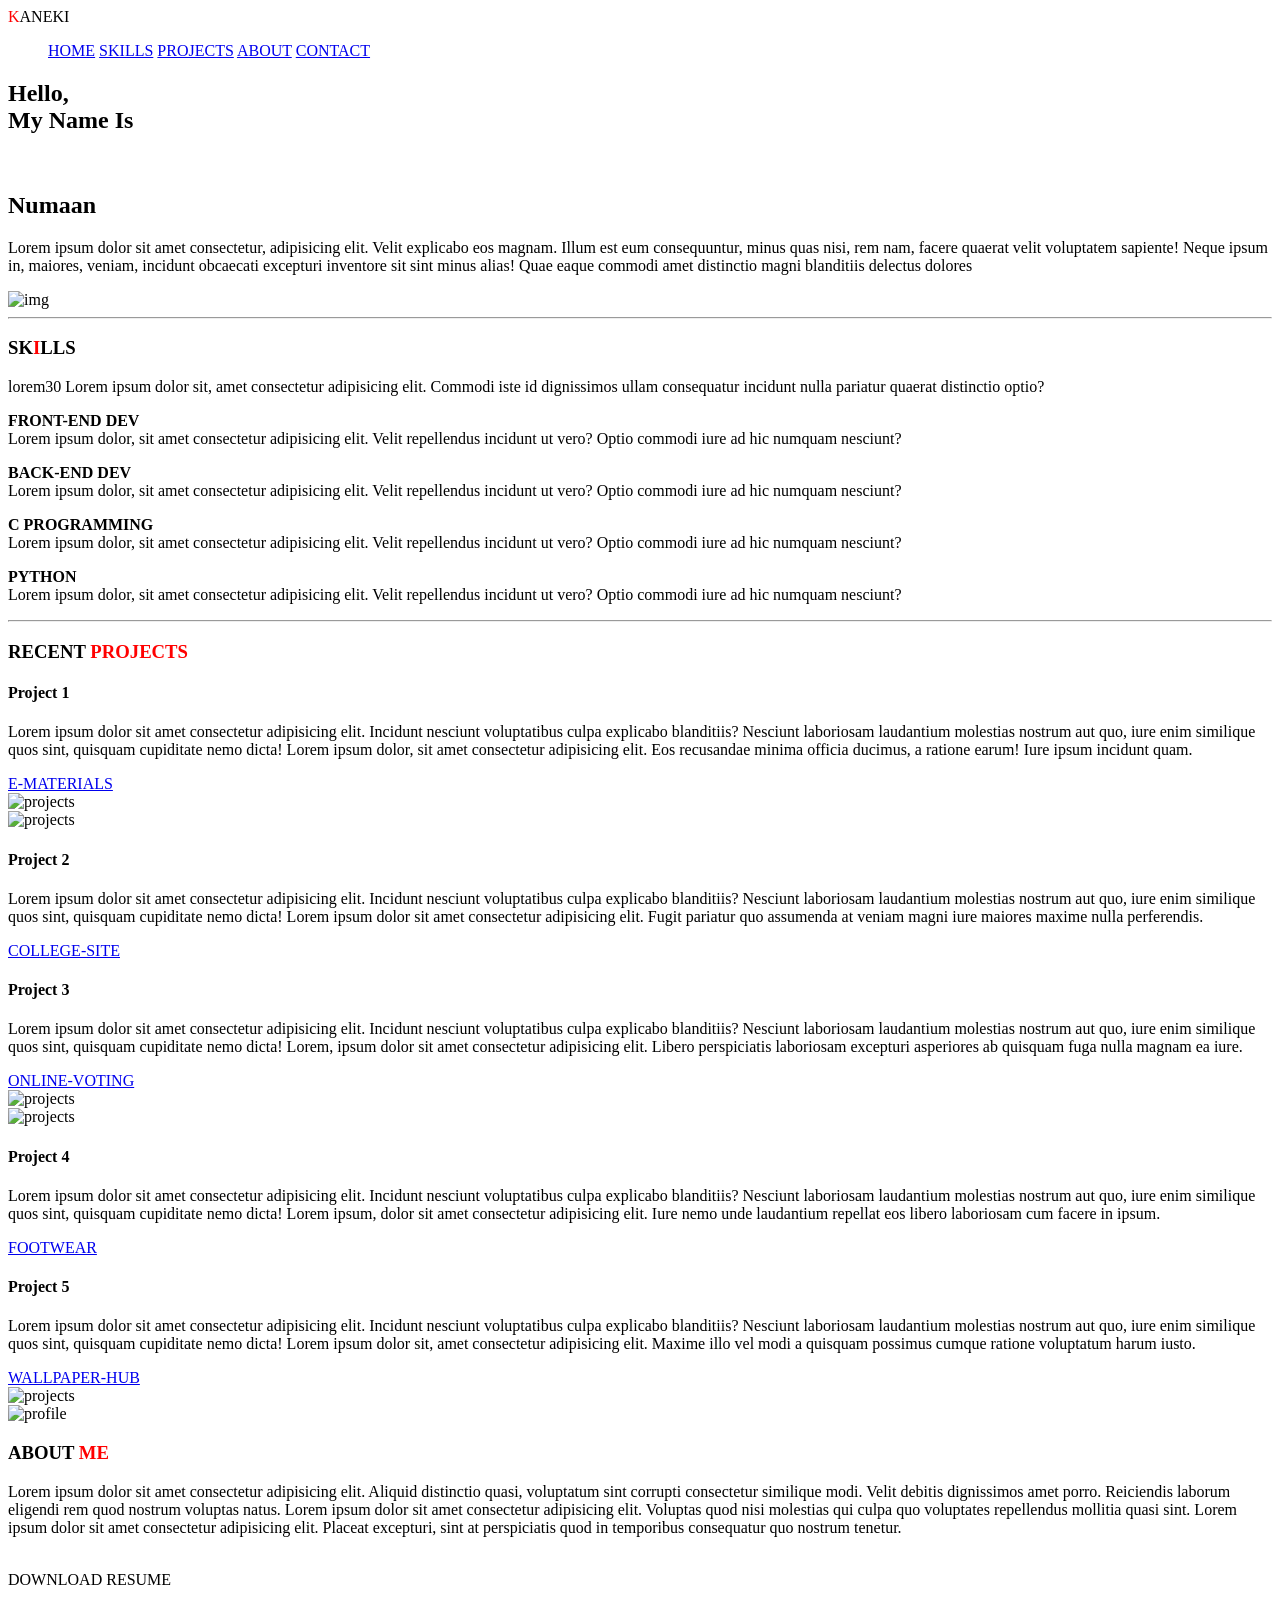
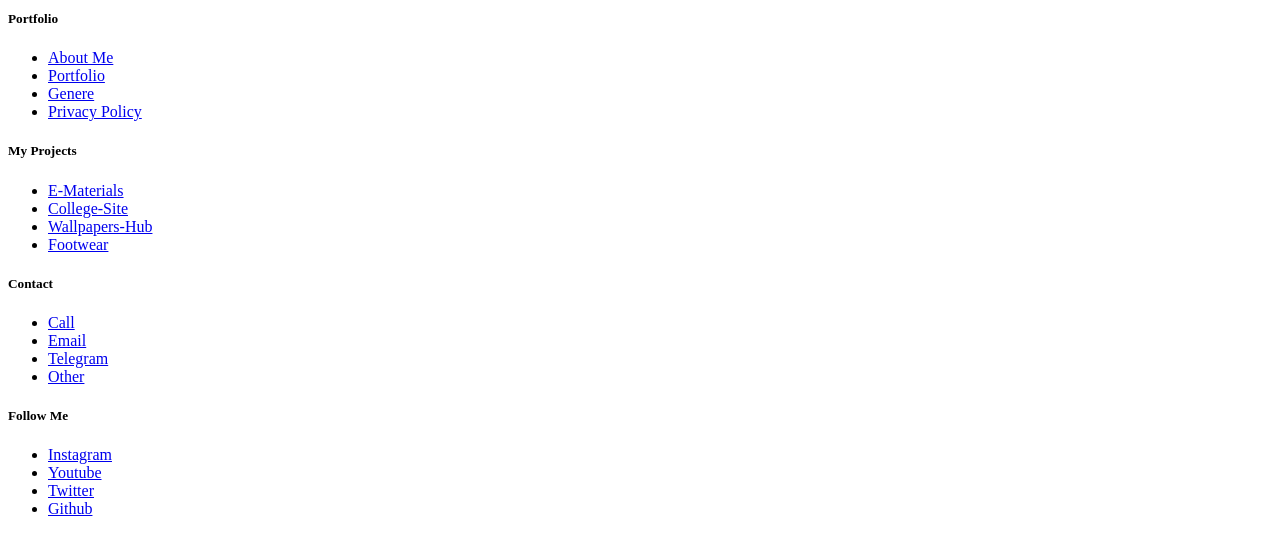
==== index.html @ 4962876b "added preload" ====
<!DOCTYPE html>
<html lang="en">
  <head>
    <meta charset="UTF-8" />
    <meta http-equiv="X-UA-Compatible" content="IE=edge" />
    <meta name="viewport" content="width=device-width, initial-scale=1.0" />
    <link rel="stylesheet" href="/style.css" />
    <link rel="preload" href="./style.css" as="style">
    <link rel="preload" href="./images1/back.jpg" as="image">
    <title>My Portfolio</title>
  </head>
  <body>
    <header>
      <div class="nav-bar">
        <div class="nav-name">
          <span style="color: red">K</span>ANEKI<span style="color: red">

          <div class="burger">
            <div class="line"></div>
            <div class="line"></div>
            <div class="line"></div>
          </div>
        </div>

        <div class="nav-links hei">
          <ul class="nav-list">
            <a href="#" class="link1">HOME</a>
            <a href="#skills" class="link2">SKILLS</a>
            <a href="#projects" class="link3">PROJECTS</a>
            <a href="#about" class="link4">ABOUT</a>
            <a href="#contact" class="link5">CONTACT</a>
          </ul>
        </div>
      </div>
    </header>

    <section class="main-box">
      <div class="main">
        <div class="main-b">
          <h1 class="hello">
            Hello, <br />
            My Name Is
          </h1>
          <br />
          <h1 class="name">Numaan</h1>
          <div class="extra-info">
            <p>
              <span class="red-clr">Lorem ipsum</span> dolor sit amet
              consectetur, adipisicing elit. Velit explicabo eos magnam.
              <span class="red-clr">Illum est</span> eum consequuntur, minus
              quas nisi, rem nam, facere quaerat velit voluptatem sapiente!
              <span class="red-clr">Neque ipsum</span> in, maiores, veniam,
              incidunt obcaecati excepturi inventore sit sint minus alias! Quae
              eaque commodi amet <span class="red-clr">distinctio</span> magni
              blanditiis delectus dolores
            </p>
          </div>
        </div>

        <div class="portfolio">
          <img src="/images1/about.jpg" alt="img" />
        </div>
      </div>
      <hr id="skills" />
    </section>

    <section>
      <h3 class="ser">SK<span style="color: red">I</span>LLS</h3>

      <p class="des">lorem30
        Lorem ipsum dolor sit, amet consectetur adipisicing elit. Commodi iste
        id dignissimos ullam consequatur incidunt nulla pariatur quaerat
        distinctio optio?
      </p>

      <div class="services-div">
        <div class="ser-div">
          <p class="serv">
            <strong>FRONT-END DEV</strong><br />Lorem ipsum dolor, sit amet
            consectetur adipisicing elit. Velit repellendus incidunt ut vero?
            Optio commodi iure ad hic numquam nesciunt?
          </p>
        </div>

        <div class="ser-div">
          <p class="serv">
            <strong>BACK-END DEV</strong><br />Lorem ipsum dolor, sit amet
            consectetur adipisicing elit. Velit repellendus incidunt ut vero?
            Optio commodi iure ad hic numquam nesciunt?
          </p>
        </div>

        <div class="ser-div">
          <p class="serv">
            <strong>C PROGRAMMING</strong><br />Lorem ipsum dolor, sit amet
            consectetur adipisicing elit. Velit repellendus incidunt ut vero?
            Optio commodi iure ad hic numquam nesciunt?
          </p>
        </div>

        <div class="ser-div">
          <p class="serv">
            <strong>PYTHON</strong><br />Lorem ipsum dolor, sit amet consectetur
            adipisicing elit. Velit repellendus incidunt ut vero? Optio commodi
            iure ad hic numquam nesciunt?
          </p>
        </div>
      </div>
      <hr id="projects" />
    </section>

    <section>
      <h3 class="projects">RECENT <span style="color: red">PROJECTS</span></h3>

      <div class="projects-details">
        <div class="pro">
          <div class="p">
            <h4>Project 1</h4>
            <p class="description">
              Lorem ipsum dolor sit amet consectetur adipisicing elit. Incidunt
              nesciunt voluptatibus culpa explicabo blanditiis? Nesciunt
              laboriosam laudantium molestias nostrum aut quo, iure enim
              similique quos sint, quisquam cupiditate nemo dicta! Lorem ipsum
              dolor, sit amet consectetur adipisicing elit. Eos recusandae
              minima officia ducimus, a ratione earum! Iure ipsum incidunt quam.
            </p>
            <div class="proBtn">
              <a href="/E-material/index.html" target="_blank">E-MATERIALS</a>
            </div>
          </div>
          <div class="project-images">
            <img
              src="/images1/proimg.jpg"
              alt="projects"
              class="pro-imgs"
            />
          </div>
        </div>

        <div class="pro">
          <div class="project-images odr">
            <img
              src="/images1/proimg.jpg"
              alt="projects"
              class="pro-imgs"
            />
          </div>
          <div class="p">
            <h4>Project 2</h4>
            <p class="description">
              Lorem ipsum dolor sit amet consectetur adipisicing elit. Incidunt
              nesciunt voluptatibus culpa explicabo blanditiis? Nesciunt
              laboriosam laudantium molestias nostrum aut quo, iure enim
              similique quos sint, quisquam cupiditate nemo dicta! Lorem ipsum
              dolor sit amet consectetur adipisicing elit. Fugit pariatur quo
              assumenda at veniam magni iure maiores maxime nulla perferendis.
            </p>
            <div class="proBtn">
              <a href="/school_site/index.html" target="_blank">COLLEGE-SITE</a>
            </div>
          </div>
        </div>

        <div class="pro">
          <div class="p">
            <h4>Project 3</h4>
            <p class="description">
              Lorem ipsum dolor sit amet consectetur adipisicing elit. Incidunt
              nesciunt voluptatibus culpa explicabo blanditiis? Nesciunt
              laboriosam laudantium molestias nostrum aut quo, iure enim
              similique quos sint, quisquam cupiditate nemo dicta! Lorem, ipsum
              dolor sit amet consectetur adipisicing elit. Libero perspiciatis
              laboriosam excepturi asperiores ab quisquam fuga nulla magnam ea
              iure.
            </p>
            <div class="proBtn">
              <a href="/voting/index.html" target="_blank">ONLINE-VOTING</a>
            </div>
          </div>
          <div class="project-images">
            <img
              src="/images1/proimg.jpg"
              alt="projects"
              class="pro-imgs"
            />
          </div>
        </div>

        <div class="pro">
          <div class="project-images odr">
            <img
              src="/images1/proimg.jpg"
              alt="projects"
              class="pro-imgs"
            />
          </div>
          <div class="p">
            <h4>Project 4</h4>
            <p class="description">
              Lorem ipsum dolor sit amet consectetur adipisicing elit. Incidunt
              nesciunt voluptatibus culpa explicabo blanditiis? Nesciunt
              laboriosam laudantium molestias nostrum aut quo, iure enim
              similique quos sint, quisquam cupiditate nemo dicta! Lorem ipsum,
              dolor sit amet consectetur adipisicing elit. Iure nemo unde
              laudantium repellat eos libero laboriosam cum facere in ipsum.
            </p>
            <div class="proBtn">
              <a href="/footwear/index.html" target="_blank">FOOTWEAR</a>
            </div>
          </div>
        </div>

        <div class="pro">
          <div class="p">
            <h4>Project 5</h4>
            <p class="description">
              Lorem ipsum dolor sit amet consectetur adipisicing elit. Incidunt
              nesciunt voluptatibus culpa explicabo blanditiis? Nesciunt
              laboriosam laudantium molestias nostrum aut quo, iure enim
              similique quos sint, quisquam cupiditate nemo dicta! Lorem ipsum
              dolor sit, amet consectetur adipisicing elit. Maxime illo vel modi
              a quisquam possimus cumque ratione voluptatum harum iusto.
            </p>
            <div class="proBtn">
              <a href="/wallpaperHub/page1.html" target="_blank"
                >WALLPAPER-HUB</a
              >
            </div>
          </div>
          <div class="project-images">
            <img
              src="/images1/proimg.jpg"
              alt="projects"
              class="pro-imgs"
            />
          </div>
        </div>
      </div>
    </section>

    <section class="about" id="about">
      <div class="ab-sec">
        <div class="ab-img">
          <img src="/images1/about.jpg" alt="profile" />
        </div>

        <div class="about-me">
          <h3>ABOUT <span style="color: red">ME</span></h3>
          <p>
            Lorem ipsum dolor sit amet consectetur adipisicing elit. Aliquid
            distinctio quasi, voluptatum sint corrupti consectetur similique
            modi. Velit debitis dignissimos amet porro. Reiciendis laborum
            eligendi rem quod nostrum voluptas natus. Lorem ipsum dolor sit amet
            consectetur adipisicing elit. Voluptas quod nisi molestias qui culpa
            quo voluptates repellendus mollitia quasi sint. Lorem ipsum dolor
            sit amet consectetur adipisicing elit. Placeat excepturi, sint at
            perspiciatis quod in temporibus consequatur quo nostrum tenetur.
          </p>
          <br />
          <span class="resume">DOWNLOAD RESUME</span>
        </div>
      </div>
    </section>

    <footer id="contact">
      <div class="ftr">
        <div class="b-s">
          <h5>Portfolio</h5>

          <ul>
            <li><a href="#about">About Me</a></li>
            <li><a href="/index.html">Portfolio</a></li>
            <li><a href="#">Genere</a></li>
            <li><a href="#">Privacy Policy</a></li>
          </ul>
        </div>
        <div class="b-s">
          <h5>My Projects</h5>

          <ul>
            <li>
              <a href="/E-material/index.html" target="_blank">E-Materials</a>
            </li>
            <li>
              <a href="/school_site/index.html" target="_blank">College-Site</a>
            </li>
            <li>
              <a href="/wallpaperHub/page1.html" target="_blank"
                >Wallpapers-Hub</a
              >
            </li>
            <li><a href="/footwear/index.html" target="_blank">Footwear</a></li>
          </ul>
        </div>
        <div class="b-s">
          <h5>Contact</h5>

          <ul>
            <li><a href="/#contact" target="_blank">Call</a></li>
            <li><a href="/#contact" target="_blank">Email</a></li>
            <li><a href="#">Telegram</a></li>
            <li><a href="#">Other</a></li>
          </ul>
        </div>
        <div class="b-s">
          <h5>Follow Me</h5>

          <ul>
            <li>
              <a
                href="https://www.instagram.com/aakh_makh_kout/"
                target="_blank"
                >Instagram</a
              >
            </li>
            <li>
              <a href="https://youtube.com/@aakh_makh_kout" target="_blank"
                >Youtube</a
              >
            </li>
            <li>
              <a href="https://www.twitter.com/Aakh_Makh_Kout/" target="_blank"
                >Twitter</a
              >
            </li>
            <li>
              <a href="https://github.com/aakhmakhkout" target="_blank"
                >Github</a
              >
            </li>
          </ul>
        </div>
      </div>
    </footer>
  </body>
  <script>
    var burger = document.querySelector(".burger");
    var navList = document.querySelector(".nav-list");
    var navLinks = document.querySelector(".hei");

    burger.addEventListener("click", () => {
      navList.classList.toggle("nav-list");
      navLinks.classList.toggle("hei");
    });
  </script>
</html>
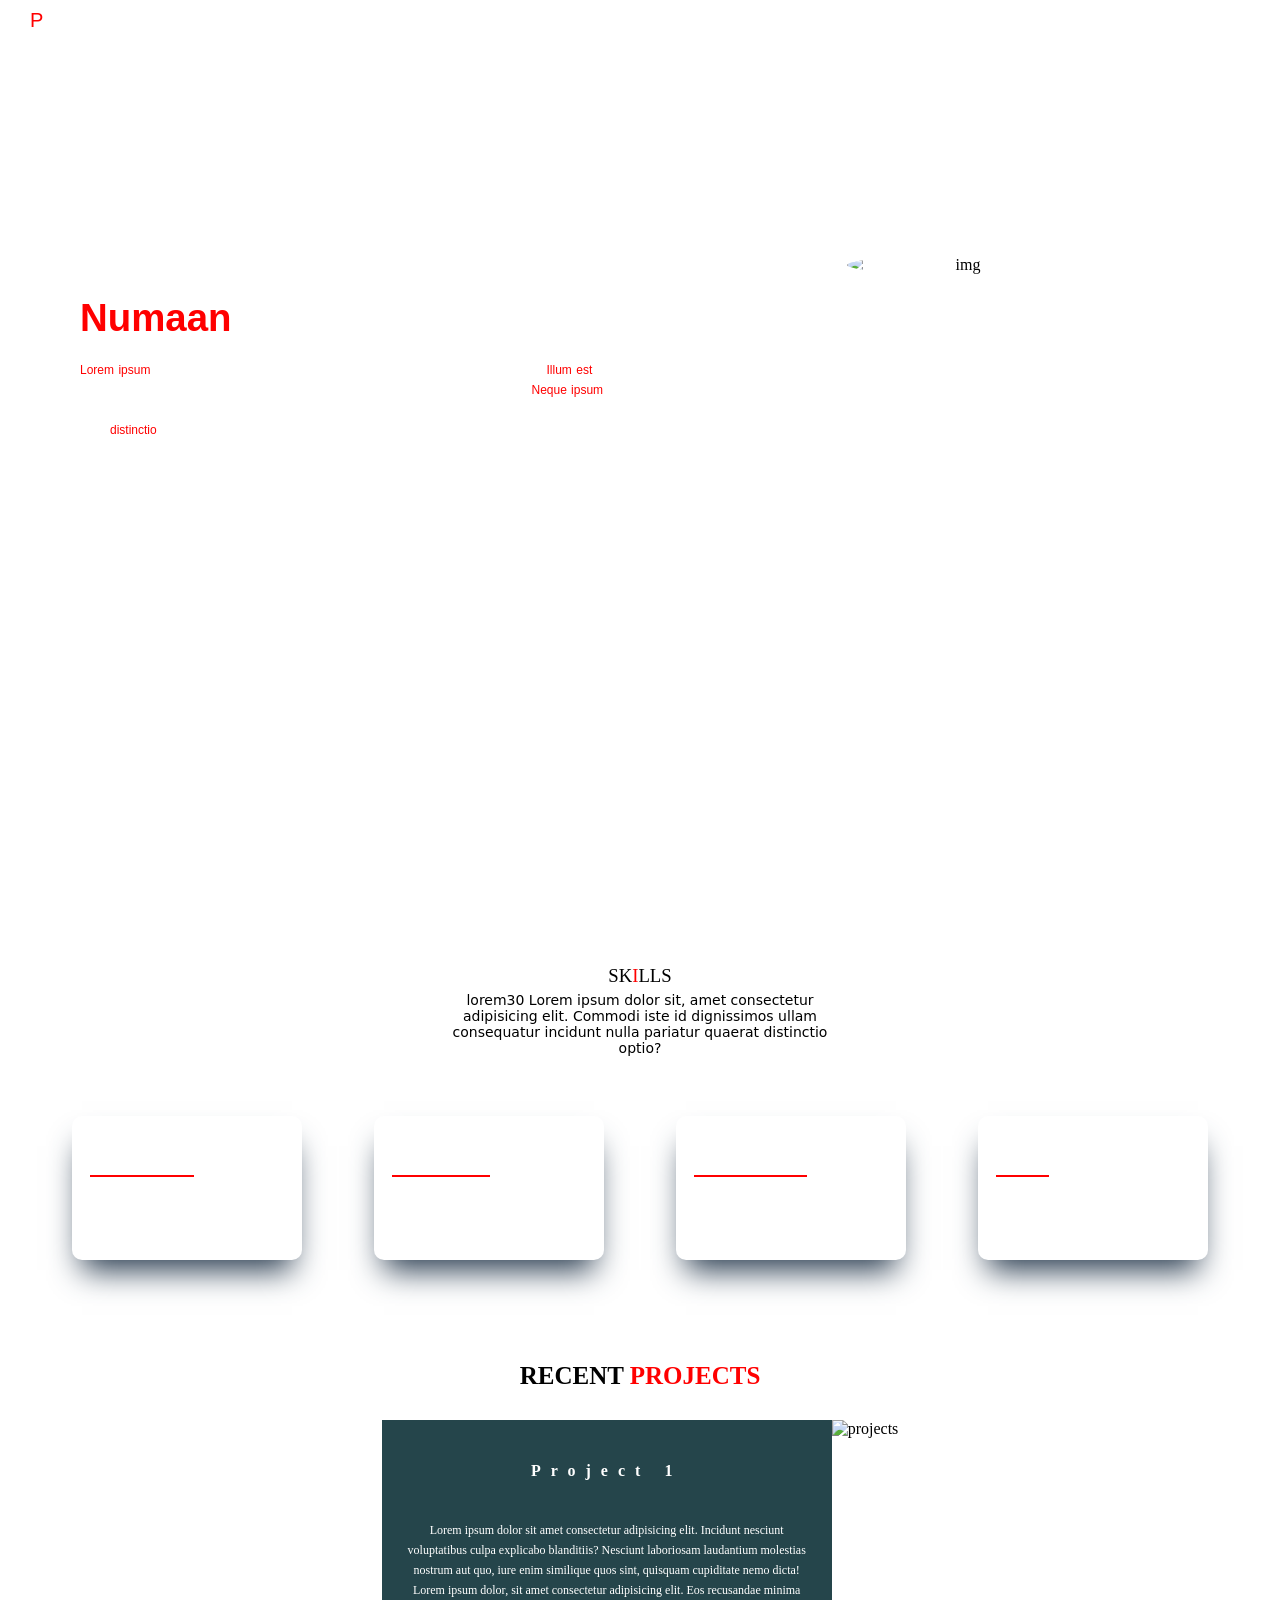
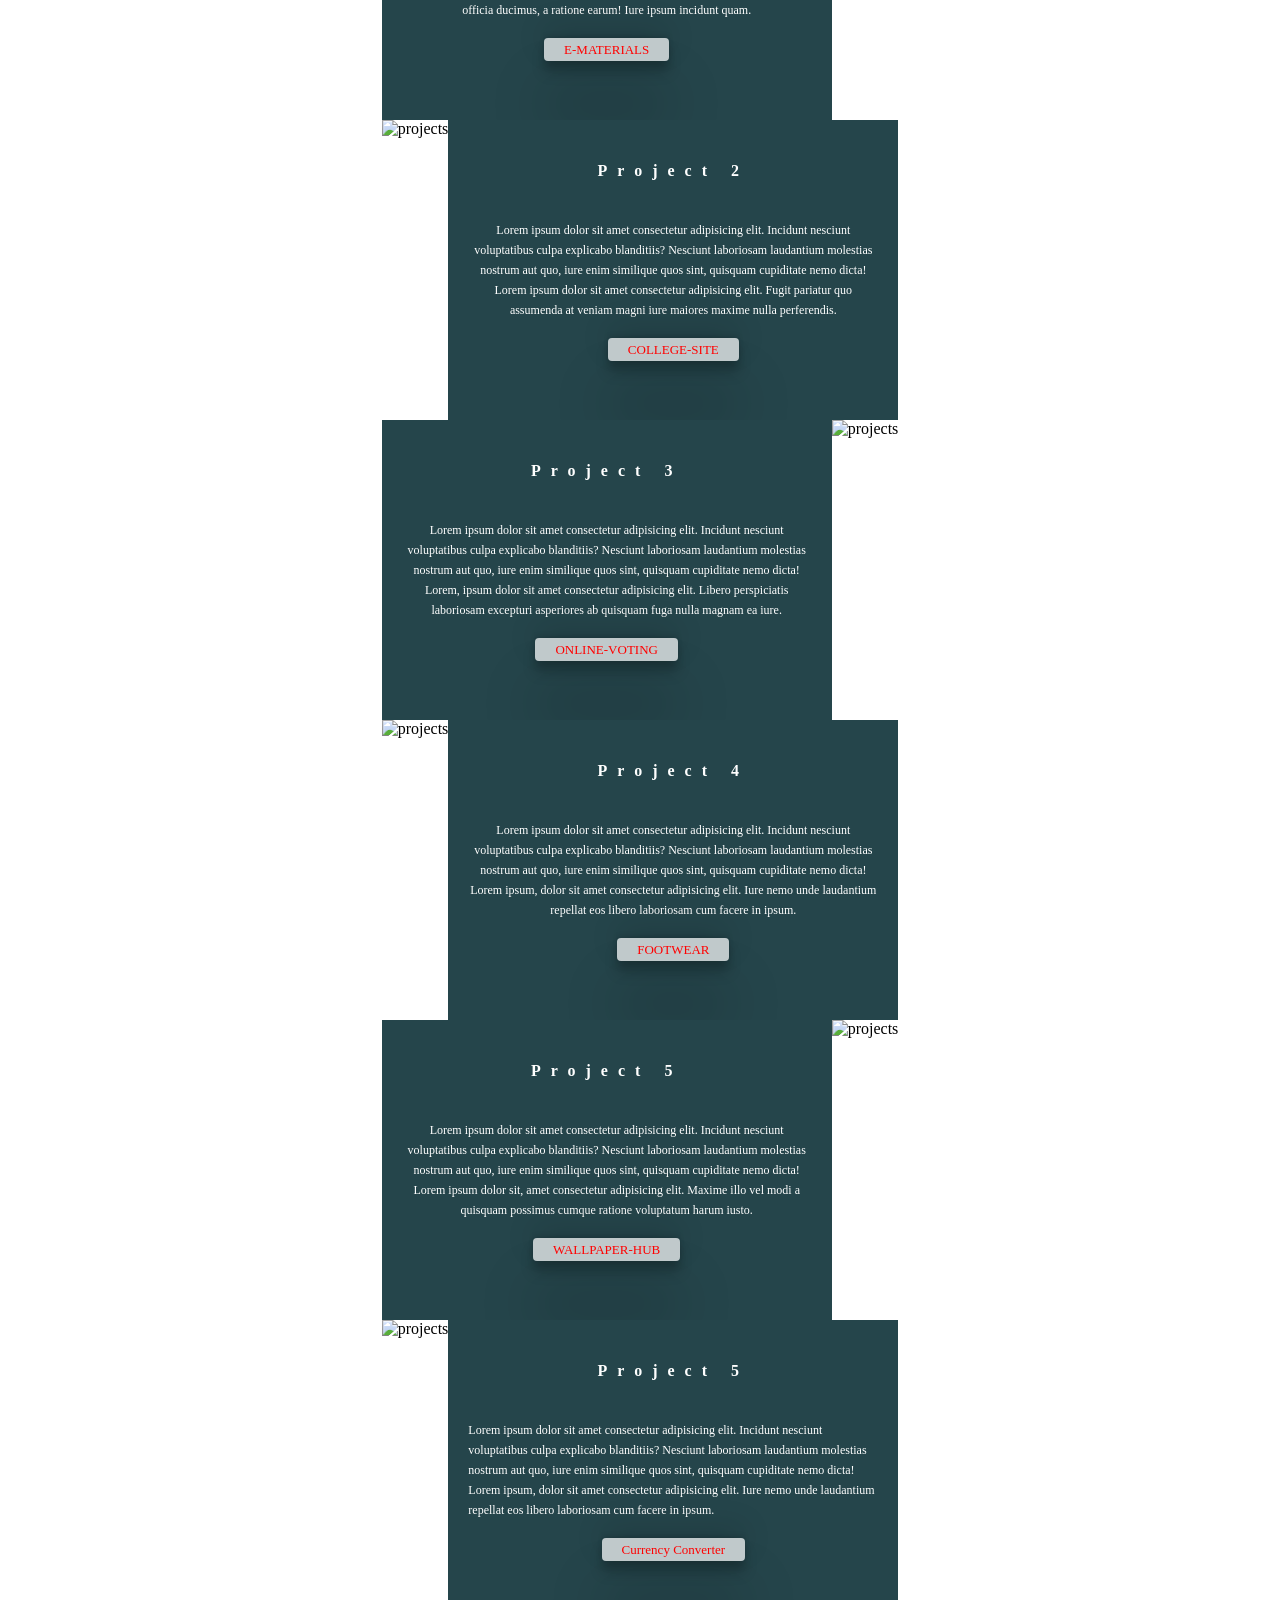
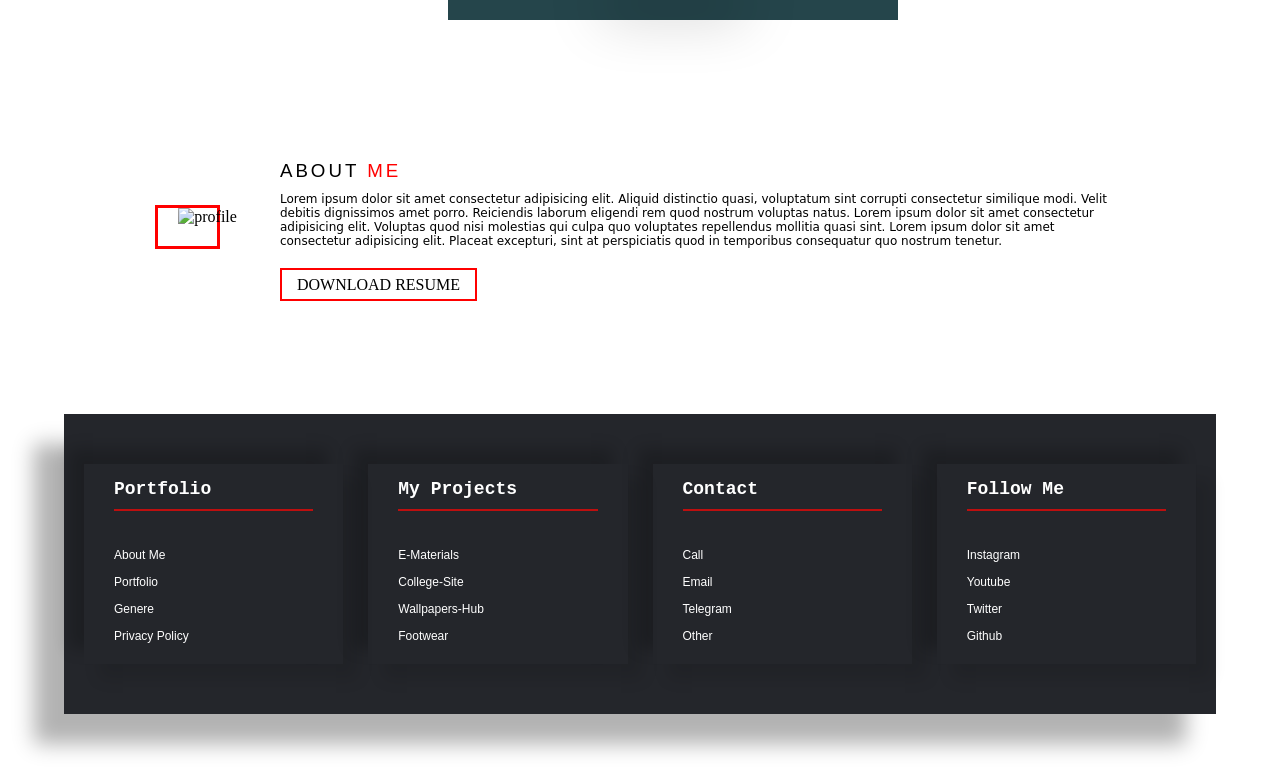
==== commit ca348b0f: "added new project" ====
--- a/index.html
+++ b/index.html
@@ -13,7 +13,7 @@
     <header>
       <div class="nav-bar">
         <div class="nav-name">
-          <span style="color: red">K</span>ANEKI<span style="color: red">
+          <span style="color: red">P</span>ORTFOLIO<span style="color: red">
 
           <div class="burger">
             <div class="line"></div>
@@ -236,6 +236,29 @@
           </div>
         </div>
       </div>
+       <div class="pro">
+          <div class="project-images odr">
+            <img
+              src="/images1/proimg.jpg"
+              alt="projects"
+              class="pro-imgs"
+            />
+          </div>
+          <div class="p">
+            <h4>Project 5</h4>
+            <p class="description">
+              Lorem ipsum dolor sit amet consectetur adipisicing elit. Incidunt
+              nesciunt voluptatibus culpa explicabo blanditiis? Nesciunt
+              laboriosam laudantium molestias nostrum aut quo, iure enim
+              similique quos sint, quisquam cupiditate nemo dicta! Lorem ipsum,
+              dolor sit amet consectetur adipisicing elit. Iure nemo unde
+              laudantium repellat eos libero laboriosam cum facere in ipsum.
+            </p>
+            <div class="proBtn">
+              <a href="/Currency converter/index.html" target="_blank">Currency Converter</a>
+            </div>
+          </div>
+        </div>
     </section>
 
     <section class="about" id="about">
--- a/style.css
+++ b/style.css
@@ -0,0 +1,620 @@
+* {
+  margin: 0px;
+  padding: 0px;
+  list-style: none;
+  text-decoration: none;
+  box-sizing: border-box;
+  scroll-behavior: smooth;
+}
+
+header {
+  position: sticky;
+  top: 0;
+  cursor: pointer;
+  z-index: 2;
+  -webkit-tap-highlight-color: transparent;
+}
+
+.nav-bar {
+  display: flex;
+  width: 100%;
+  height: 40px;
+  align-items: center;
+  background: url("/images1/back.jpg");
+}
+
+.nav-name {
+  width: 30%;
+  margin-left: 30px;
+  color: white;
+  font-family: Impact, Haettenschweiler, "Arial Narrow Bold", sans-serif;
+  letter-spacing: 10px;
+  font-size: 20px;
+}
+
+.nav-name::first-letter {
+  color: red;
+}
+
+.nav-links {
+  display: flex;
+  width: 70%;
+}
+
+.nav-links ul {
+  display: flex;
+  width: 100%;
+  align-items: center;
+  justify-content: space-around;
+}
+.nav-links a {
+  position: relative;
+  color: white;
+  text-decoration: none;
+  font-size: 12px;
+  font-family: sans-serif;
+  transition: 0.3s;
+}
+
+.nav-links a::after {
+  position: absolute;
+  content: "";
+  height: 2px;
+  background-color: rgb(255, 0, 0);
+  left: 0;
+  bottom: -3px;
+  transform: scale(0);
+  transition: 0.3s;
+  border-radius: 10px;
+}
+
+.nav-links .link1::after {
+  width: 37px;
+}
+.nav-links .link2::after {
+  width: 42px;
+}
+.nav-links .link3::after {
+  width: 65px;
+}
+.nav-links .link4::after {
+  width: 43px;
+}
+.nav-links .link5::after {
+  width: 60px;
+}
+
+.nav-links a:hover::after {
+  transform: scale(1);
+}
+
+.nav-links ul:hover a {
+  color: rgb(158, 154, 154);
+}
+
+.nav-links ul:hover a:hover {
+  color: rgb(255, 255, 255);
+}
+
+.main {
+  display: flex;
+}
+.main-box {
+  background: url("/images1/back.jpg");
+  min-height: 100vh;
+  background-size: cover;
+  background-repeat: no-repeat;
+  background-attachment: fixed;
+}
+
+.main-b {
+  width: 50%;
+  padding: 150px 20px 50px 80px;
+}
+
+.hello {
+  color: white;
+  font-size: clamp(1.3rem, 3vw, 4rem);
+  font-family: Cambria, Cochin, Georgia, Times, "Times New Roman", serif;
+}
+
+.name {
+  color: #ff0000;
+  font-size: clamp(1.3rem, 3vw, 4rem);
+  font-family: sans-serif;
+}
+
+.extra-info {
+  margin-top: 20px;
+}
+
+.extra-info p {
+  color: white;
+  font-family: sans-serif;
+  font-size: 12px;
+  line-height: 20px;
+  text-align: justify;
+}
+
+.portfolio {
+  display: flex;
+  justify-content: center;
+  align-items: center;
+  width: 50%;
+  text-align: center;
+}
+
+.portfolio img {
+  width: 230px;
+  transition: 0.3s;
+  border: 2px solid rgb(255, 255, 255);
+  border-radius: 50%;
+  background-size: cover;
+  transition: all 0.3s;
+}
+
+.portfolio img:hover {
+  transform: scale(1.1);
+  border-color: rgb(255, 0, 0);
+}
+
+.ser {
+  text-align: center;
+  margin-top: 25px;
+  margin-bottom: 5px;
+  font-family: math;
+  font-weight: 1;
+}
+
+.des {
+  text-align: center;
+  margin-left: 35%;
+  margin-right: 35%;
+  font-size: 14px;
+  font-family: system-ui;
+}
+
+.ser-div {
+  width: 18%;
+  box-shadow: rgb(38, 57, 77) 0px 20px 30px -10px;
+  border-radius: 10px;
+}
+
+.serv {
+  background: url("/images1/imgs.png");
+  width: 100%;
+  color: white;
+  font-size: 11px;
+  padding: 18px;
+  border-radius: 10px;
+}
+
+.services-div {
+  display: flex;
+  justify-content: space-evenly;
+  margin-top: 60px;
+}
+
+.projects {
+  text-align: center;
+  margin-top: 100px;
+  font-family: math;
+  font-size: 25px;
+  margin-bottom: 30px;
+}
+
+.projects-details {
+  display: flex;
+  flex-direction: column;
+  text-align: center;
+  width: 100%;
+  justify-content: center;
+  align-items: center;
+}
+
+.project-images {
+  height: 300px;
+}
+
+.pro {
+  display: flex;
+  justify-content: center;
+  align-items: center;
+}
+
+.pro-imgs {
+  width: 450px;
+}
+
+.p {
+  display: flex;
+  flex-direction: column;
+  justify-content: center;
+  align-items: center;
+  padding-inline: 20px;
+  background-color: #25454b;
+  width: 450px;
+  height: 300px;
+}
+
+h4 {
+  color: white;
+  letter-spacing: 10px;
+  padding-bottom: 40px;
+}
+
+.description {
+  color: white;
+  font-size: 12px;
+  line-height: 20px;
+}
+
+.proBtn {
+  margin-top: 20px;
+  margin-bottom: 20px;
+}
+
+.proBtn a {
+  background: rgba(255, 255, 255, 0.71);
+  color: rgb(255, 0, 0);
+  font-family: math;
+  font-size: 13px;
+  padding: 4px 20px;
+  border-radius: 4px;
+  transition: all 0.3s;
+  box-shadow: rgba(0, 0, 0, 0.25) 0px 54px 55px,
+    rgba(0, 0, 0, 0.12) 0px -12px 30px, rgba(0, 0, 0, 0.12) 0px 4px 6px,
+    rgba(0, 0, 0, 0.17) 0px 12px 13px, rgba(0, 0, 0, 0.09) 0px -3px 5px;
+}
+
+.proBtn a:hover {
+  color: rgb(255, 255, 255);
+  background: rgb(255, 0, 0);
+  /* border: none; */
+}
+
+.about {
+  margin-top: 140px;
+}
+
+.ab-sec {
+  display: flex;
+  justify-content: center;
+  align-items: center;
+}
+
+.ab-img {
+  border: 3px solid red;
+  padding-bottom: 20px;
+  padding-left: 20px;
+}
+
+.ab-img img {
+  margin-top: -20px;
+  margin-right: -20px;
+}
+
+.about-me {
+  width: 66%;
+  margin-left: 60px;
+  text-align: initial;
+}
+
+.about-me h3 {
+  font-family: sans-serif;
+  font-weight: 2;
+  letter-spacing: 3px;
+  margin-bottom: 10px;
+}
+
+.about-me p {
+  font-size: 12px;
+  font-family: system-ui;
+  margin-bottom: 10px;
+}
+
+.resume {
+  border: 2px solid red;
+  padding: 6px 15px;
+  cursor: pointer;
+}
+
+.con {
+  text-align: center;
+  margin-top: 75px;
+  padding: 12px;
+  font-size: 22px;
+  font-family: system-ui;
+}
+
+.contact-info {
+  display: flex;
+  justify-content: space-evenly;
+  align-items: center;
+}
+
+.cnt {
+  border: 1px solid red;
+  border-radius: 8px;
+  padding: 15px;
+  background-color: #232b40;
+  color: white;
+  font-size: 15px;
+  font-family: sans-serif;
+}
+
+.add {
+  font-size: 13px;
+}
+
+footer {
+  width: 100%;
+  display: flex;
+  justify-content: center;
+  align-items: center;
+  margin-top: 60px;
+}
+
+.ftr {
+  display: flex;
+  justify-content: space-evenly;
+  align-items: center;
+  flex-wrap: wrap;
+  gap: 25px;
+  margin: 60px 0px;
+  background: #24262b;
+  width: 90%;
+  padding: 50px 20px;
+  box-shadow: -30px 30px 20px rgba(0, 0, 0, 0.3);
+}
+
+.ftr h5 {
+  color: white;
+  font-family: monospace;
+  font-size: 18px;
+  border-bottom: 2px solid rgb(189, 15, 15);
+  padding-bottom: 10px;
+  margin-bottom: 30px;
+  white-space: nowrap;
+}
+
+.ftr ul {
+  line-height: 25px;
+}
+
+.ftr ul li a {
+  transition: 0.3s;
+  color: white;
+  font-family: sans-serif;
+  font-size: 12px;
+  white-space: normal;
+}
+.ftr ul li a:hover {
+  padding-left: 10px;
+}
+
+.b-s {
+  flex: 1;
+  box-shadow: -15px -15px 15px rgba(0, 0, 0, 0.2),
+    15px 15px 15px rgba(0, 0, 0, 0.1);
+  padding: 15px 30px;
+}
+
+.burger {
+  display: none;
+}
+
+.line {
+  background-color: red;
+  width: 30px;
+  margin: 3px 3px;
+  height: 3px;
+}
+
+.ser-div a {
+  text-decoration: none;
+  color: rgb(255, 255, 255);
+  border: 1px solid red;
+  padding: 5px 20px;
+  cursor: pointer;
+}
+
+.ser-div a:hover {
+  color: red;
+  border-color: white;
+}
+
+.ser-div strong {
+  font-size: clamp(0.7rem, 1vw, 2rem);
+  font-family: sans-serif;
+  border-bottom: 2px solid red;
+  line-height: 60px;
+  padding-bottom: 4px;
+}
+
+hr {
+  opacity: 0;
+}
+
+.red-clr {
+  color: red;
+}
+
+@media only screen and (max-width: 1000px) {
+  .pro {
+    flex-direction: column;
+  }
+
+  .odr {
+    order: 2;
+  }
+
+  .projects-details {
+    gap: 60px;
+  }
+
+  .projects-details .pro {
+    box-shadow: rgb(38, 57, 77) 0px 20px 30px -10px;
+  }
+}
+
+@media only screen and (max-width: 840px) {
+  .nav-name {
+    width: 40%;
+    margin-left: 15px;
+  }
+  .nav-links {
+    width: 50%;
+  }
+
+  .ser-div {
+    width: 23%;
+  }
+
+  .about-me {
+    width: 55%;
+  }
+}
+
+@media only screen and (max-width: 640px) {
+  .nav-bar {
+    flex-direction: column;
+    width: 100%;
+  }
+
+  .nav-name {
+    width: 90%;
+    display: flex;
+    min-height: 40px;
+    align-items: center;
+  }
+
+  .nav-links {
+    flex-direction: column;
+    line-height: 30px;
+    width: 100%;
+    position: relative;
+    z-index: -1;
+  }
+
+  .burger {
+    display: block;
+    position: absolute;
+    left: 85%;
+    top: 10px;
+  }
+
+  .nav-list {
+    transform: translateY(-200%);
+  }
+  .nav-links ul {
+    transition: 0.5s;
+    display: flex;
+    flex-direction: column;
+    align-items: center;
+    width: 100%;
+    background-color: rgba(0, 0, 0, 0.7);
+  }
+
+  .hei {
+    transform: translate(-200%);
+  }
+
+  .main-b {
+    padding: 64px 0px 0px 0px;
+  }
+
+  .services-div {
+    gap: 20px;
+    width: 100%;
+    flex-direction: column;
+    justify-content: center;
+    align-items: center;
+  }
+
+  .services-div .ser-div {
+    width: 60%;
+  }
+
+  .main {
+    flex-direction: column;
+    justify-content: center;
+    align-items: center;
+  }
+
+  .portfolio {
+    margin-top: 40px;
+  }
+}
+
+@media only screen and (max-width: 570px) {
+  .contact-info {
+    flex-direction: column;
+    gap: 20px;
+  }
+
+  .main-b {
+    width: 80%;
+  }
+
+  .cnt {
+    width: 60%;
+  }
+
+  .ab-sec {
+    flex-direction: column;
+    gap: 30px;
+  }
+
+  .about-me h3 {
+    text-align: center;
+  }
+
+  .about-me {
+    margin-left: 0px;
+  }
+  .about-me p {
+    text-align: justify;
+  }
+
+  .p {
+    width: 90%;
+  }
+
+  .project-images {
+    width: 90%;
+  }
+
+  .project-images img {
+    width: 100%;
+  }
+  .portfolio {
+    width: 45%;
+  }
+
+  h4 {
+    margin-top: 30px;
+  }
+
+  .des {
+    margin-inline: 20px;
+  }
+}
+
+@media only screen and (max-width: 400px) {
+  .main-b h1 {
+    font-size: 25px;
+  }
+
+  .portfolio {
+    width: 60%;
+  }
+  .des {
+    margin-left: 20%;
+    margin-right: 20%;
+  }
+
+  .ser-div {
+    min-width: 85%;
+  }
+}
--- a/style.css
+++ b/style.css
@@ -0,0 +1,620 @@
+* {
+  margin: 0px;
+  padding: 0px;
+  list-style: none;
+  text-decoration: none;
+  box-sizing: border-box;
+  scroll-behavior: smooth;
+}
+
+header {
+  position: sticky;
+  top: 0;
+  cursor: pointer;
+  z-index: 2;
+  -webkit-tap-highlight-color: transparent;
+}
+
+.nav-bar {
+  display: flex;
+  width: 100%;
+  height: 40px;
+  align-items: center;
+  background: url("/images1/back.jpg");
+}
+
+.nav-name {
+  width: 30%;
+  margin-left: 30px;
+  color: white;
+  font-family: Impact, Haettenschweiler, "Arial Narrow Bold", sans-serif;
+  letter-spacing: 10px;
+  font-size: 20px;
+}
+
+.nav-name::first-letter {
+  color: red;
+}
+
+.nav-links {
+  display: flex;
+  width: 70%;
+}
+
+.nav-links ul {
+  display: flex;
+  width: 100%;
+  align-items: center;
+  justify-content: space-around;
+}
+.nav-links a {
+  position: relative;
+  color: white;
+  text-decoration: none;
+  font-size: 12px;
+  font-family: sans-serif;
+  transition: 0.3s;
+}
+
+.nav-links a::after {
+  position: absolute;
+  content: "";
+  height: 2px;
+  background-color: rgb(255, 0, 0);
+  left: 0;
+  bottom: -3px;
+  transform: scale(0);
+  transition: 0.3s;
+  border-radius: 10px;
+}
+
+.nav-links .link1::after {
+  width: 37px;
+}
+.nav-links .link2::after {
+  width: 42px;
+}
+.nav-links .link3::after {
+  width: 65px;
+}
+.nav-links .link4::after {
+  width: 43px;
+}
+.nav-links .link5::after {
+  width: 60px;
+}
+
+.nav-links a:hover::after {
+  transform: scale(1);
+}
+
+.nav-links ul:hover a {
+  color: rgb(158, 154, 154);
+}
+
+.nav-links ul:hover a:hover {
+  color: rgb(255, 255, 255);
+}
+
+.main {
+  display: flex;
+}
+.main-box {
+  background: url("/images1/back.jpg");
+  min-height: 100vh;
+  background-size: cover;
+  background-repeat: no-repeat;
+  background-attachment: fixed;
+}
+
+.main-b {
+  width: 50%;
+  padding: 150px 20px 50px 80px;
+}
+
+.hello {
+  color: white;
+  font-size: clamp(1.3rem, 3vw, 4rem);
+  font-family: Cambria, Cochin, Georgia, Times, "Times New Roman", serif;
+}
+
+.name {
+  color: #ff0000;
+  font-size: clamp(1.3rem, 3vw, 4rem);
+  font-family: sans-serif;
+}
+
+.extra-info {
+  margin-top: 20px;
+}
+
+.extra-info p {
+  color: white;
+  font-family: sans-serif;
+  font-size: 12px;
+  line-height: 20px;
+  text-align: justify;
+}
+
+.portfolio {
+  display: flex;
+  justify-content: center;
+  align-items: center;
+  width: 50%;
+  text-align: center;
+}
+
+.portfolio img {
+  width: 230px;
+  transition: 0.3s;
+  border: 2px solid rgb(255, 255, 255);
+  border-radius: 50%;
+  background-size: cover;
+  transition: all 0.3s;
+}
+
+.portfolio img:hover {
+  transform: scale(1.1);
+  border-color: rgb(255, 0, 0);
+}
+
+.ser {
+  text-align: center;
+  margin-top: 25px;
+  margin-bottom: 5px;
+  font-family: math;
+  font-weight: 1;
+}
+
+.des {
+  text-align: center;
+  margin-left: 35%;
+  margin-right: 35%;
+  font-size: 14px;
+  font-family: system-ui;
+}
+
+.ser-div {
+  width: 18%;
+  box-shadow: rgb(38, 57, 77) 0px 20px 30px -10px;
+  border-radius: 10px;
+}
+
+.serv {
+  background: url("/images1/imgs.png");
+  width: 100%;
+  color: white;
+  font-size: 11px;
+  padding: 18px;
+  border-radius: 10px;
+}
+
+.services-div {
+  display: flex;
+  justify-content: space-evenly;
+  margin-top: 60px;
+}
+
+.projects {
+  text-align: center;
+  margin-top: 100px;
+  font-family: math;
+  font-size: 25px;
+  margin-bottom: 30px;
+}
+
+.projects-details {
+  display: flex;
+  flex-direction: column;
+  text-align: center;
+  width: 100%;
+  justify-content: center;
+  align-items: center;
+}
+
+.project-images {
+  height: 300px;
+}
+
+.pro {
+  display: flex;
+  justify-content: center;
+  align-items: center;
+}
+
+.pro-imgs {
+  width: 450px;
+}
+
+.p {
+  display: flex;
+  flex-direction: column;
+  justify-content: center;
+  align-items: center;
+  padding-inline: 20px;
+  background-color: #25454b;
+  width: 450px;
+  height: 300px;
+}
+
+h4 {
+  color: white;
+  letter-spacing: 10px;
+  padding-bottom: 40px;
+}
+
+.description {
+  color: white;
+  font-size: 12px;
+  line-height: 20px;
+}
+
+.proBtn {
+  margin-top: 20px;
+  margin-bottom: 20px;
+}
+
+.proBtn a {
+  background: rgba(255, 255, 255, 0.71);
+  color: rgb(255, 0, 0);
+  font-family: math;
+  font-size: 13px;
+  padding: 4px 20px;
+  border-radius: 4px;
+  transition: all 0.3s;
+  box-shadow: rgba(0, 0, 0, 0.25) 0px 54px 55px,
+    rgba(0, 0, 0, 0.12) 0px -12px 30px, rgba(0, 0, 0, 0.12) 0px 4px 6px,
+    rgba(0, 0, 0, 0.17) 0px 12px 13px, rgba(0, 0, 0, 0.09) 0px -3px 5px;
+}
+
+.proBtn a:hover {
+  color: rgb(255, 255, 255);
+  background: rgb(255, 0, 0);
+  /* border: none; */
+}
+
+.about {
+  margin-top: 140px;
+}
+
+.ab-sec {
+  display: flex;
+  justify-content: center;
+  align-items: center;
+}
+
+.ab-img {
+  border: 3px solid red;
+  padding-bottom: 20px;
+  padding-left: 20px;
+}
+
+.ab-img img {
+  margin-top: -20px;
+  margin-right: -20px;
+}
+
+.about-me {
+  width: 66%;
+  margin-left: 60px;
+  text-align: initial;
+}
+
+.about-me h3 {
+  font-family: sans-serif;
+  font-weight: 2;
+  letter-spacing: 3px;
+  margin-bottom: 10px;
+}
+
+.about-me p {
+  font-size: 12px;
+  font-family: system-ui;
+  margin-bottom: 10px;
+}
+
+.resume {
+  border: 2px solid red;
+  padding: 6px 15px;
+  cursor: pointer;
+}
+
+.con {
+  text-align: center;
+  margin-top: 75px;
+  padding: 12px;
+  font-size: 22px;
+  font-family: system-ui;
+}
+
+.contact-info {
+  display: flex;
+  justify-content: space-evenly;
+  align-items: center;
+}
+
+.cnt {
+  border: 1px solid red;
+  border-radius: 8px;
+  padding: 15px;
+  background-color: #232b40;
+  color: white;
+  font-size: 15px;
+  font-family: sans-serif;
+}
+
+.add {
+  font-size: 13px;
+}
+
+footer {
+  width: 100%;
+  display: flex;
+  justify-content: center;
+  align-items: center;
+  margin-top: 60px;
+}
+
+.ftr {
+  display: flex;
+  justify-content: space-evenly;
+  align-items: center;
+  flex-wrap: wrap;
+  gap: 25px;
+  margin: 60px 0px;
+  background: #24262b;
+  width: 90%;
+  padding: 50px 20px;
+  box-shadow: -30px 30px 20px rgba(0, 0, 0, 0.3);
+}
+
+.ftr h5 {
+  color: white;
+  font-family: monospace;
+  font-size: 18px;
+  border-bottom: 2px solid rgb(189, 15, 15);
+  padding-bottom: 10px;
+  margin-bottom: 30px;
+  white-space: nowrap;
+}
+
+.ftr ul {
+  line-height: 25px;
+}
+
+.ftr ul li a {
+  transition: 0.3s;
+  color: white;
+  font-family: sans-serif;
+  font-size: 12px;
+  white-space: normal;
+}
+.ftr ul li a:hover {
+  padding-left: 10px;
+}
+
+.b-s {
+  flex: 1;
+  box-shadow: -15px -15px 15px rgba(0, 0, 0, 0.2),
+    15px 15px 15px rgba(0, 0, 0, 0.1);
+  padding: 15px 30px;
+}
+
+.burger {
+  display: none;
+}
+
+.line {
+  background-color: red;
+  width: 30px;
+  margin: 3px 3px;
+  height: 3px;
+}
+
+.ser-div a {
+  text-decoration: none;
+  color: rgb(255, 255, 255);
+  border: 1px solid red;
+  padding: 5px 20px;
+  cursor: pointer;
+}
+
+.ser-div a:hover {
+  color: red;
+  border-color: white;
+}
+
+.ser-div strong {
+  font-size: clamp(0.7rem, 1vw, 2rem);
+  font-family: sans-serif;
+  border-bottom: 2px solid red;
+  line-height: 60px;
+  padding-bottom: 4px;
+}
+
+hr {
+  opacity: 0;
+}
+
+.red-clr {
+  color: red;
+}
+
+@media only screen and (max-width: 1000px) {
+  .pro {
+    flex-direction: column;
+  }
+
+  .odr {
+    order: 2;
+  }
+
+  .projects-details {
+    gap: 60px;
+  }
+
+  .projects-details .pro {
+    box-shadow: rgb(38, 57, 77) 0px 20px 30px -10px;
+  }
+}
+
+@media only screen and (max-width: 840px) {
+  .nav-name {
+    width: 40%;
+    margin-left: 15px;
+  }
+  .nav-links {
+    width: 50%;
+  }
+
+  .ser-div {
+    width: 23%;
+  }
+
+  .about-me {
+    width: 55%;
+  }
+}
+
+@media only screen and (max-width: 640px) {
+  .nav-bar {
+    flex-direction: column;
+    width: 100%;
+  }
+
+  .nav-name {
+    width: 90%;
+    display: flex;
+    min-height: 40px;
+    align-items: center;
+  }
+
+  .nav-links {
+    flex-direction: column;
+    line-height: 30px;
+    width: 100%;
+    position: relative;
+    z-index: -1;
+  }
+
+  .burger {
+    display: block;
+    position: absolute;
+    left: 85%;
+    top: 10px;
+  }
+
+  .nav-list {
+    transform: translateY(-200%);
+  }
+  .nav-links ul {
+    transition: 0.5s;
+    display: flex;
+    flex-direction: column;
+    align-items: center;
+    width: 100%;
+    background-color: rgba(0, 0, 0, 0.7);
+  }
+
+  .hei {
+    transform: translate(-200%);
+  }
+
+  .main-b {
+    padding: 64px 0px 0px 0px;
+  }
+
+  .services-div {
+    gap: 20px;
+    width: 100%;
+    flex-direction: column;
+    justify-content: center;
+    align-items: center;
+  }
+
+  .services-div .ser-div {
+    width: 60%;
+  }
+
+  .main {
+    flex-direction: column;
+    justify-content: center;
+    align-items: center;
+  }
+
+  .portfolio {
+    margin-top: 40px;
+  }
+}
+
+@media only screen and (max-width: 570px) {
+  .contact-info {
+    flex-direction: column;
+    gap: 20px;
+  }
+
+  .main-b {
+    width: 80%;
+  }
+
+  .cnt {
+    width: 60%;
+  }
+
+  .ab-sec {
+    flex-direction: column;
+    gap: 30px;
+  }
+
+  .about-me h3 {
+    text-align: center;
+  }
+
+  .about-me {
+    margin-left: 0px;
+  }
+  .about-me p {
+    text-align: justify;
+  }
+
+  .p {
+    width: 90%;
+  }
+
+  .project-images {
+    width: 90%;
+  }
+
+  .project-images img {
+    width: 100%;
+  }
+  .portfolio {
+    width: 45%;
+  }
+
+  h4 {
+    margin-top: 30px;
+  }
+
+  .des {
+    margin-inline: 20px;
+  }
+}
+
+@media only screen and (max-width: 400px) {
+  .main-b h1 {
+    font-size: 25px;
+  }
+
+  .portfolio {
+    width: 60%;
+  }
+  .des {
+    margin-left: 20%;
+    margin-right: 20%;
+  }
+
+  .ser-div {
+    min-width: 85%;
+  }
+}
